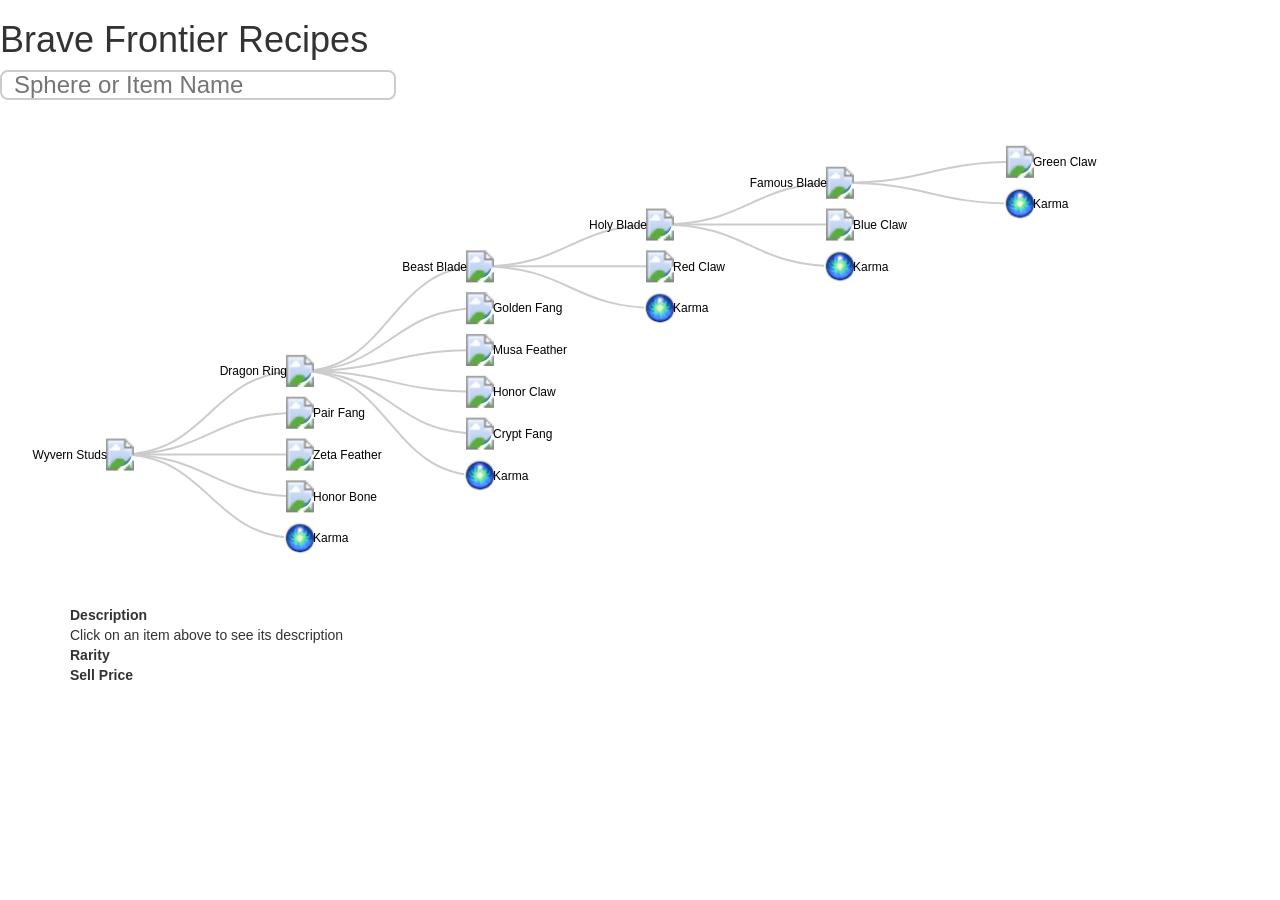
==== index.html @ 128185b6 "Moved folder contents up a level. Added screenshot to readme.md" ====
<!DOCTYPE html>
<html>
  <head>
    <title>Recipes for Brave Frontier</title>
    <!-- TODO:  <link rel="icon" href="/favicon.png" type="image/png"> -->

    <link rel="stylesheet" href="/css/brave_frontier_recipes.css"
        media="screen" title="no title" charset="utf-8">
    <link rel="stylesheet" href="/css/bootstrap.min.css"
        media="screen" charset="utf-8">


    <script src="js/jquery-2.1.1.min.js"></script>
    <script src="js/bootstrap.min.js"></script>
    <script src="js/typeahead.bundle.min.js"></script>
    <script src="js/d3.v3.min.js"></script>
  </head>
  <body>

    <h1>Brave Frontier Recipes</h1>

    <div id="text-header">
    </div>

    <div id="typeahead-container">
      <input type="text" id="typeahead-search"
          placeholder="Sphere or Item Name" class="typeahead">
    </div>

    <div id="graph-content">
    </div>

    <div id="item-details" class="container">
      <div class="row">
        <div class="col-md-12">
          <dl id="item-detail-fields">
            <dt>Description</dt>
            <dd id="item-field-description">Click on an item above to see its description</dd>
            <dt>Rarity</dt>
            <dd id="item-field-rarity"></dd>
            <dt>Sell Price</dt>
            <dd id="item-field-sell-price"></dd>
            <!-- Effect, type, max equipped  -->
          </dl>
        </div>
      </div>
    </div>

    <script src="js/recipes_typeahead.js"></script>
    <script src="js/recipes_tree.js"></script>
    <script src="js/brave_frontier_recipes.js"></script>
  </body>
</html>
---- css/brave_frontier_recipes.css ----
/* SVG Styles */
.node circle {
  fill: #fff;
  stroke: steelblue;
  stroke-width: 3px;
}

.node text { font: 12px sans-serif; }

.link {
  fill: none;
  stroke: #ccc;
  stroke-width: 2px;
}


/* Typeahead styles */
.typeahead,
.tt-query,
.tt-hint {
  width: 396px;
  height: 30px;
  padding: 8px 12px;
  font-size: 24px;
  line-height: 30px;
  border: 2px solid #ccc;
  border-radius: 8px;
  outline: none;
}

.tt-query {
  -webkit-box-shadow: inset 0 1px 1px rgba(0, 0, 0, 0.075);
     -moz-box-shadow: inset 0 1px 1px rgba(0, 0, 0, 0.075);
          box-shadow: inset 0 1px 1px rgba(0, 0, 0, 0.075);
}
}

.tt-hint {
  color: #999
}

.typeahead:focus {
  border: 2px solid #0097cf;
}

.tt-dropdown-menu {
  text-align: left;
  width: 422px;
  margin-top: 12px;
  padding: 8px 0;
  background-color: #fff;
  border: 1px solid #ccc;
  border: 1px solid rgba(0, 0, 0, 0.2);
  -webkit-border-radius: 8px;
     -moz-border-radius: 8px;
          border-radius: 8px;
  -webkit-box-shadow: 0 5px 10px rgba(0,0,0,.2);
     -moz-box-shadow: 0 5px 10px rgba(0,0,0,.2);
          box-shadow: 0 5px 10px rgba(0,0,0,.2);
}

.tt-suggestion {
  padding: 3px 20px;
  font-size: 18px;
  line-height: 24px;
}

.tt-suggestion.tt-cursor {
  color: #fff;
  background-color: #0097cf;

}

.tt-suggestion p {
  margin: 0;
}
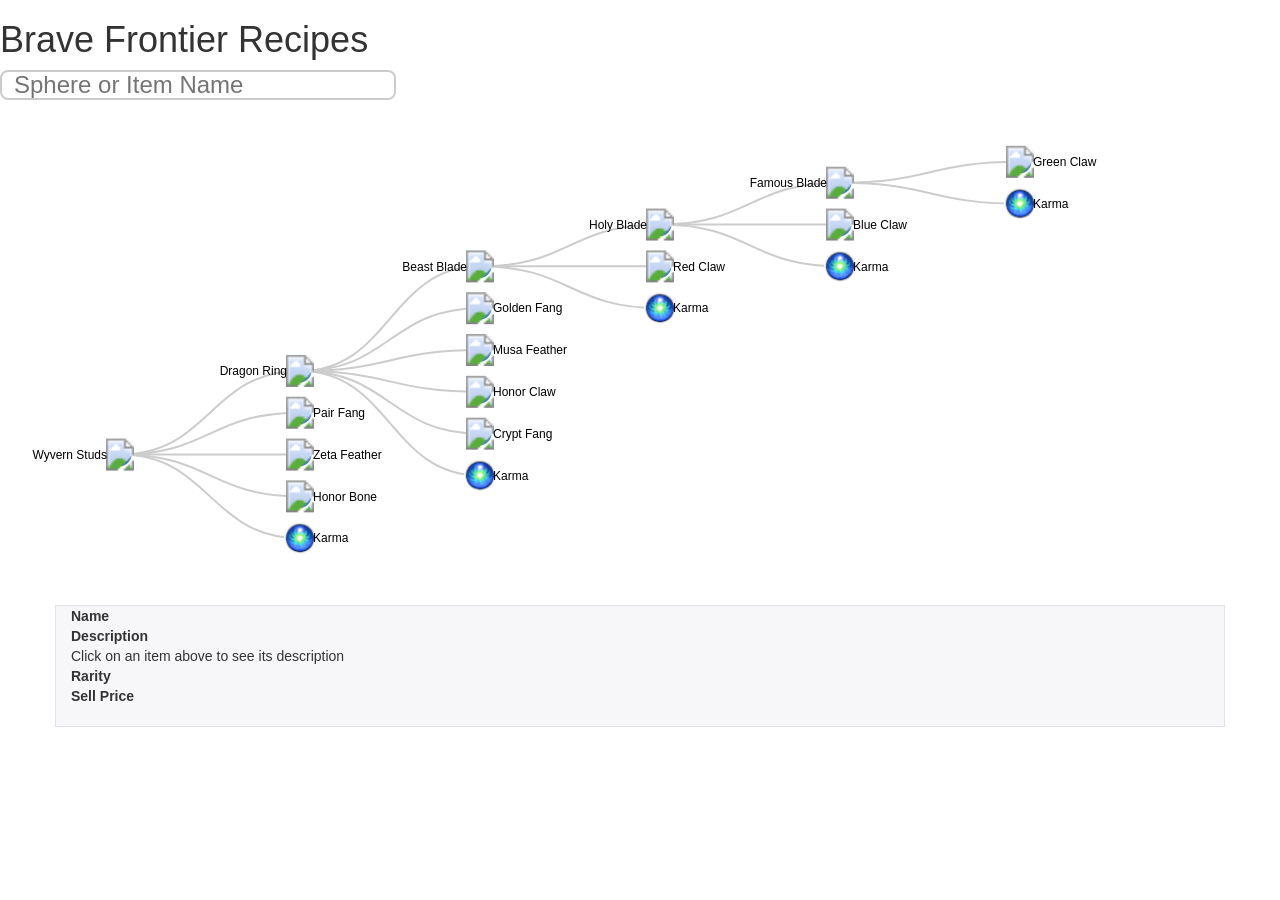
==== commit e5828581: "Added name to details. Background for details." ====
--- a/index.html
+++ b/index.html
@@ -30,10 +30,12 @@
     <div id="graph-content">
     </div>
 
-    <div id="item-details" class="container">
+    <div id="item-details" class="container item-details">
       <div class="row">
         <div class="col-md-12">
           <dl id="item-detail-fields">
+            <dt>Name</dt>
+            <dd id="item-field-name"></dd>
             <dt>Description</dt>
             <dd id="item-field-description">Click on an item above to see its description</dd>
             <dt>Rarity</dt>
--- a/css/brave_frontier_recipes.css
+++ b/css/brave_frontier_recipes.css
@@ -1,3 +1,9 @@
+/* Description styles */
+.item-details {
+  background-color: #f7f7f9;
+  border: 1px solid #e1e1e8;
+}
+
 /* SVG Styles */
 .node circle {
   fill: #fff;
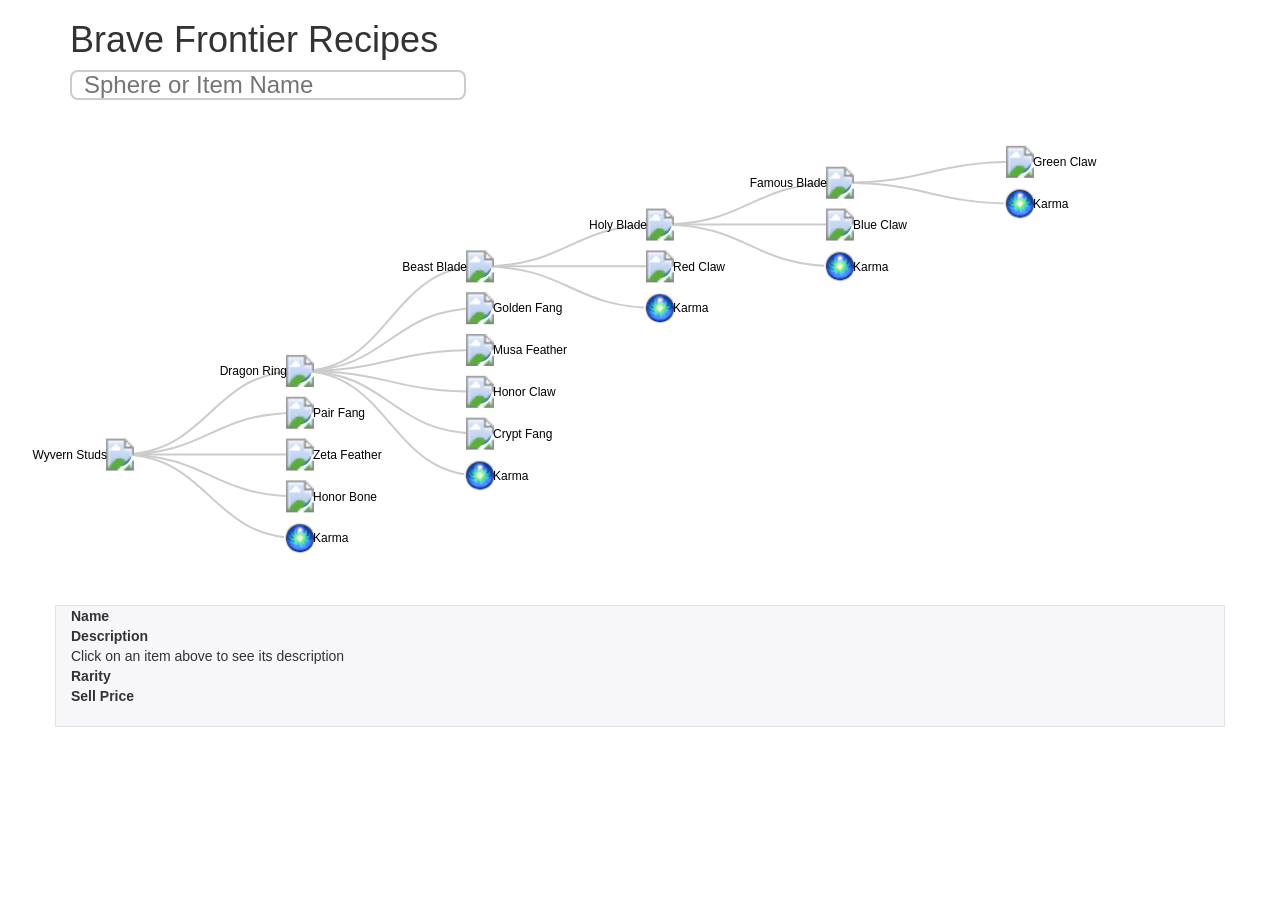
==== commit 12e7f4fb: "Bootstrap container for header" ====
--- a/index.html
+++ b/index.html
@@ -1,5 +1,5 @@
 <!DOCTYPE html>
-<html>
+<html lang="en">
   <head>
     <title>Recipes for Brave Frontier</title>
     <!-- TODO:  <link rel="icon" href="/favicon.png" type="image/png"> -->
@@ -17,16 +17,18 @@
   </head>
   <body>
 
-    <h1>Brave Frontier Recipes</h1>
+    <div id="header">
+      <div class="container">
+        <h1>Brave Frontier Recipes</h1>
 
-    <div id="text-header">
+        <div id="typeahead-container">
+          <input type="text" id="typeahead-search"
+              placeholder="Sphere or Item Name" class="typeahead">
+        </div>
+      </div>
     </div>
 
-    <div id="typeahead-container">
-      <input type="text" id="typeahead-search"
-          placeholder="Sphere or Item Name" class="typeahead">
-    </div>
-
+    <!-- SVG Tree gets rendered here -->
     <div id="graph-content">
     </div>
 
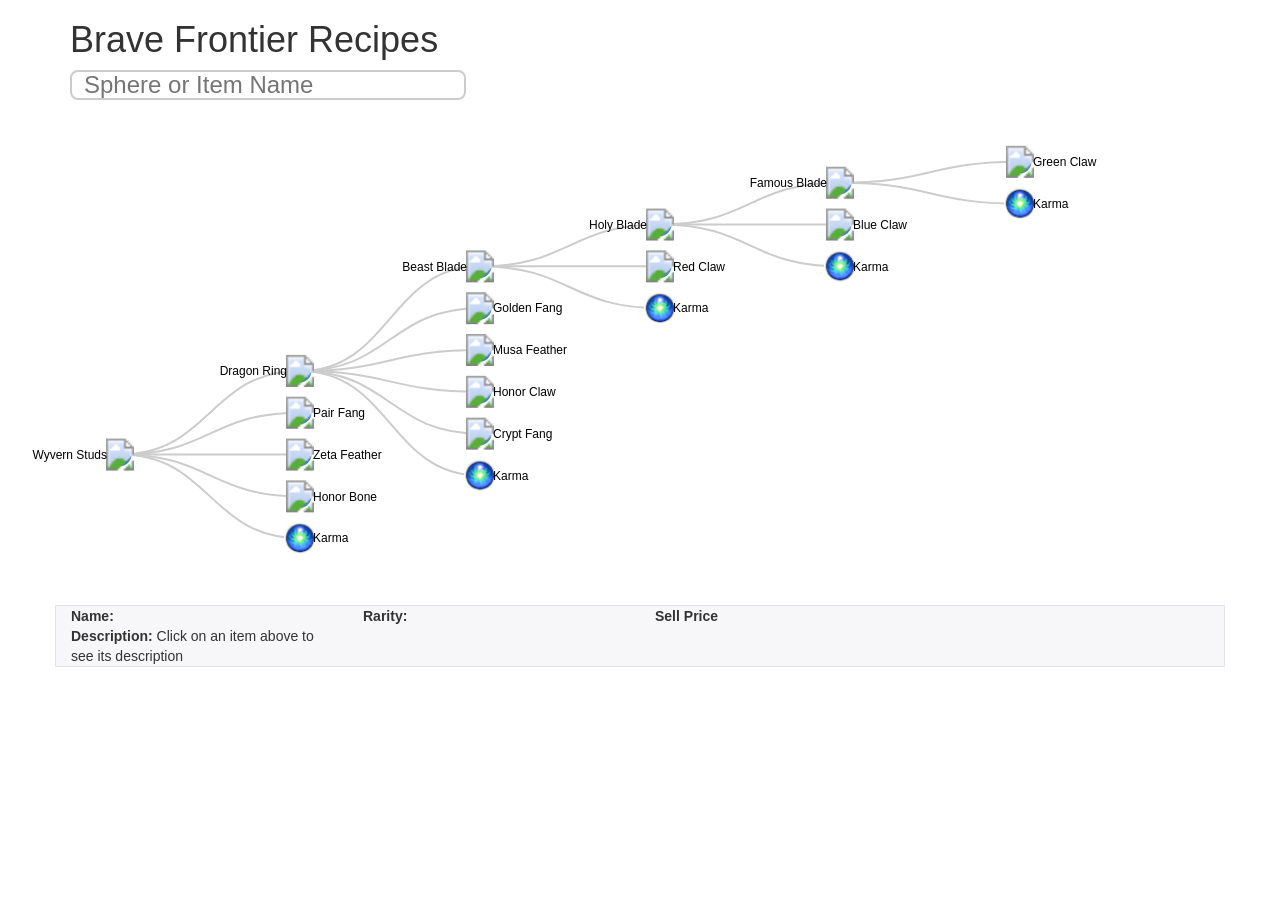
==== commit c26187c9: "Commented out sell price widget. Bootstrap columns for item details" ====
--- a/index.html
+++ b/index.html
@@ -34,18 +34,21 @@
 
     <div id="item-details" class="container item-details">
       <div class="row">
-        <div class="col-md-12">
-          <dl id="item-detail-fields">
-            <dt>Name</dt>
-            <dd id="item-field-name"></dd>
-            <dt>Description</dt>
-            <dd id="item-field-description">Click on an item above to see its description</dd>
-            <dt>Rarity</dt>
-            <dd id="item-field-rarity"></dd>
-            <dt>Sell Price</dt>
-            <dd id="item-field-sell-price"></dd>
-            <!-- Effect, type, max equipped  -->
-          </dl>
+        <div class="col-md-3">
+          <span class="item-field-label">Name:</span>
+          <span id="item-field-name" ></span>
+          <br>
+          <span class="item-field-label">Description:</span>
+          <span id="item-field-description">Click on an item above to see its description</span>
+        </div>
+        <div class="col-md-3">
+          <span class="item-field-label">Rarity:</span>
+          <span id="item-field-rarity"></span>
+        </div>
+        <div class="col-md-3">
+          <span class="item-field-label">Sell Price</span>
+          <span id="item-field-sell-price"></span>
+          <!-- Effect, type, max equipped  -->
         </div>
       </div>
     </div>
--- a/css/brave_frontier_recipes.css
+++ b/css/brave_frontier_recipes.css
@@ -2,6 +2,9 @@
 .item-details {
   background-color: #f7f7f9;
   border: 1px solid #e1e1e8;
+}
+.item-field-label {
+  font-weight: bold;
 }
 
 /* SVG Styles */
@@ -17,6 +20,15 @@
   fill: none;
   stroke: #ccc;
   stroke-width: 2px;
+}
+
+.sell-price-max {
+  fill: blue;
+  stroke: black;
+  opacity: 0.5;
+}
+.sell-price {
+  fill: yellow;
 }
 
 
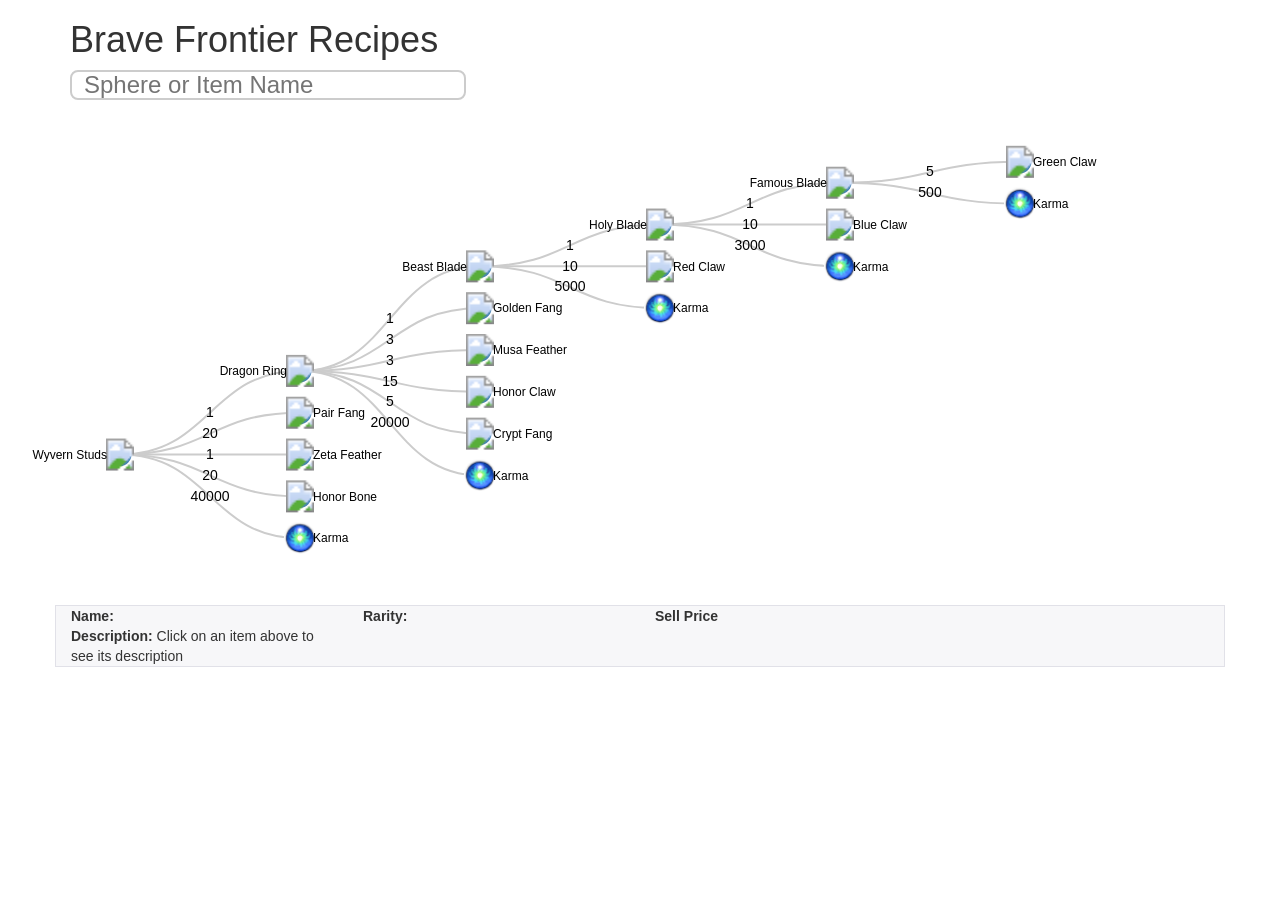
==== commit ae37e561: "Relative URLs for css and json call to accomodate non-root hosting" ====
--- a/index.html
+++ b/index.html
@@ -4,9 +4,9 @@
     <title>Recipes for Brave Frontier</title>
     <!-- TODO:  <link rel="icon" href="/favicon.png" type="image/png"> -->
 
-    <link rel="stylesheet" href="/css/brave_frontier_recipes.css"
+    <link rel="stylesheet" href="css/brave_frontier_recipes.css"
         media="screen" title="no title" charset="utf-8">
-    <link rel="stylesheet" href="/css/bootstrap.min.css"
+    <link rel="stylesheet" href="css/bootstrap.min.css"
         media="screen" charset="utf-8">
 
 
--- a/css/brave_frontier_recipes.css
+++ b/css/brave_frontier_recipes.css
@@ -20,6 +20,10 @@
   fill: none;
   stroke: #ccc;
   stroke-width: 2px;
+}
+
+text.link-label {
+  text-anchor: middle;
 }
 
 .sell-price-max {
